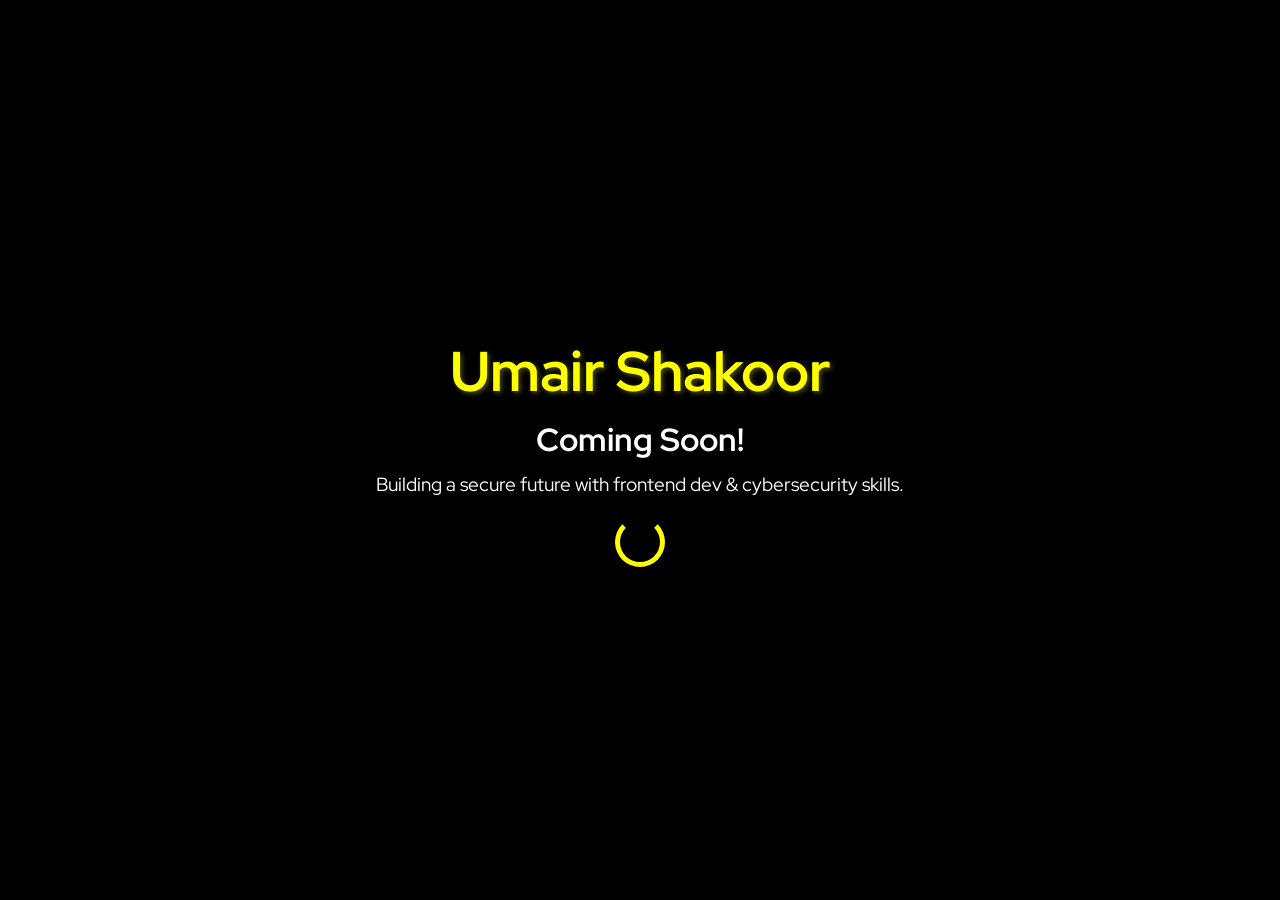
==== index.html @ 8884f80d "Google Search Console's html file uploaded and add meta tag porvided by it for Indexing the site & v" ====
<!DOCTYPE html>
<html lang="en">
<head>
    <meta charset="UTF-8">
    <meta name="viewport" content="width=device-width, initial-scale=1.0">
    <title>Umair Shakoor | Coming Soon</title>
    <meta name="description" content="Umair Shakoor's portfolio is coming soon! Exploring frontend dev and cybersecurity skills in 2025.">
    <meta name="keywords" content="Umair Shakoor, Frontend Developer, Cybersecurity Beginner, HTML5, CSS3, JavaScript, React JS, Tailwind CSS, Vite, Ethical Hacking, Web Security, Cyber Starter, Tech Portfolio 2025">
    <meta name="author" content="Umair Shakoor">
    <meta name="robots" content="index, follow">
    <meta name="google-site-verification" content="_8IMLI59ejrWjz4DXsiiGqqBEBXou7tXvZa_7PAuoBg">
    <link rel="stylesheet" href="style.css">
    <!-- Favicon -->
    <link rel="shortcut icon" href="Fav/favicon.ico">
    <link rel="apple-touch-icon" sizes="180x180" href="Fav/apple-touch-icon.png">
    <link rel="icon" type="image/png" sizes="32x32" href="Fav/favicon-32x32.png">
    <link rel="icon" type="image/png" sizes="16x16" href="Fav/favicon-16x16.png">
    <link rel="manifest" href="Fav/site.webmanifest">
    <!-- OG tags for Social Media Sharing -->
    <meta property="og:title" content="Umair Shakoor | Coming Soon">
    <meta property="og:description" content="Umair Shakoor's portfolio is coming soon! Frontend dev & cybersecurity skills in 2025.">
    <meta property="og:image" content="https://umairshakoor.github.io/umairshakoor/favicon.ico">
    <meta property="og:url" content="https://umairshakoor.github.io/umairshakoor/">
</head>
<body>
    <div class="container">
        <h1>Umair Shakoor</h1>
        <h2>Coming Soon!</h2>
        <p>Building a secure future with frontend dev & cybersecurity skills.</p>
        <div class="loader"></div>
    </div>
</body>
</html>
---- style.css ----
@import url('https://fonts.googleapis.com/css?family=Red%20Hat%20Display:700|Red%20Hat%20Display:400');

* {
    margin: 0;
    padding: 0;
    box-sizing: border-box;
}

body {
    background-color: #000000; 
    font-family: 'Red Hat Display', Arial, Helvetica, sans-serif;
    color: #FFFFFF; 
    display: flex;
    justify-content: center;
    align-items: center;
    min-height: 100vh;
    overflow: hidden;
}

.container {
    text-align: center;
    padding: 20px;
}

h1 {
    font-size: 3.5em;
    color: #FFFF00;
    text-shadow: 2px 2px 5px rgba(255, 255, 0, 0.3);
    animation: fadeIn 2s ease-in-out;
}

h2 {
    font-size: 2em;
    color: #FFFFFF;
    margin: 10px 0;
    animation: fadeIn 2s ease-in-out 0.5s;
}

p {
    font-size: 1.2em;
    color: #FFFFFF;
    margin-bottom: 20px;
    animation: fadeIn 2s ease-in-out 1s;
}

.loader {
    width: 50px;
    height: 50px;
    border: 5px solid #FFFF00;
    border-top: 5px solid transparent;
    border-radius: 50%;
    animation: spin 1.5s linear infinite;
    margin: 0 auto;
}

/* Animations */
@keyframes fadeIn {
    0% { opacity: 0; transform: translateY(20px); }
    100% { opacity: 1; transform: translateY(0); }
}

@keyframes spin {
    0% { transform: rotate(0deg); }
    100% { transform: rotate(360deg); }
}

/* Responsive Design */
@media (max-width: 600px) {
    h1 { font-size: 2.5em; }
    h2 { font-size: 1.5em; }
    p { font-size: 1em; }
}
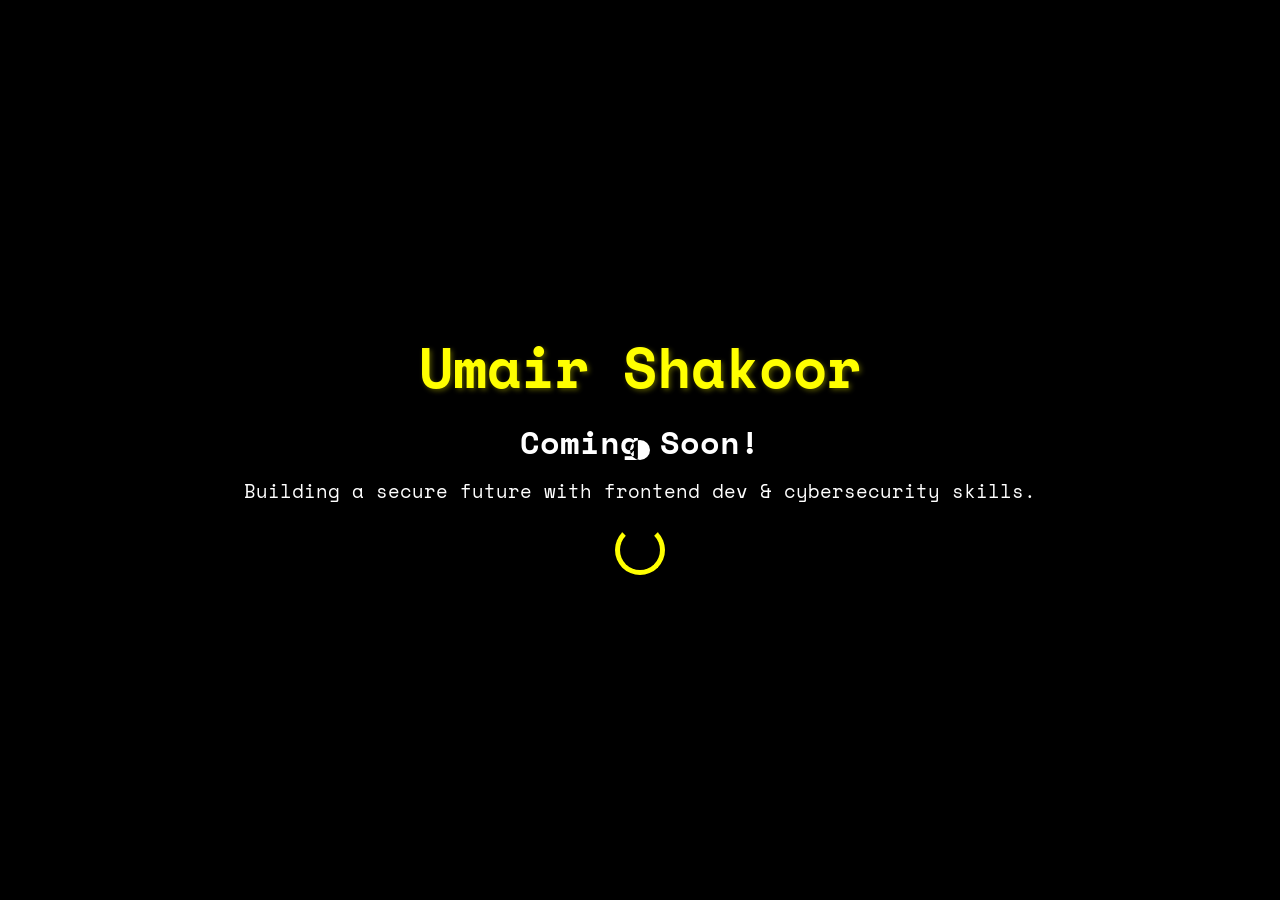
==== commit 3127d4bd: "Sitemap.xml updated to latest date + Font changed to Space Mono + Custom cursor created with JS & CS" ====
--- a/index.html
+++ b/index.html
@@ -4,23 +4,43 @@
     <meta charset="UTF-8">
     <meta name="viewport" content="width=device-width, initial-scale=1.0">
     <title>Umair Shakoor | Coming Soon</title>
-    <meta name="description" content="Umair Shakoor's portfolio is coming soon! Exploring frontend dev and cybersecurity skills in 2025.">
+    <meta name="description" content="Umair Shakoor's portfolio is coming soon! Exploring frontend dev and cybersecurity ethusiast in Pakistan, 2025.">
     <meta name="keywords" content="Umair Shakoor, Frontend Developer, Cybersecurity Beginner, HTML5, CSS3, JavaScript, React JS, Tailwind CSS, Vite, Ethical Hacking, Web Security, Cyber Starter, Tech Portfolio 2025">
     <meta name="author" content="Umair Shakoor">
     <meta name="robots" content="index, follow">
-    <meta name="google-site-verification" content="_8IMLI59ejrWjz4DXsiiGqqBEBXou7tXvZa_7PAuoBg">
+    <!-- Meta Tag provided by Google to verify site owner -->
+    <meta name="google-site-verification" content="b1dj5ygcGd3L7dHKex6DHfNdY5j2O0jlqBADM6Utt4w" />
+    <!-- CSS -->
     <link rel="stylesheet" href="style.css">
+    <!-- Red Hat Display font directly embed in html for faster font loading -->
+    <link rel="stylesheet" href="https://fonts.googleapis.com/css2?family=Space+Mono:ital,wght@0,400;0,700;1,400;1,700&display=swap">
     <!-- Favicon -->
-    <link rel="shortcut icon" href="Fav/favicon.ico">
+    <link rel="icon" href="Fav/favicon.ico" alt="Umair Shakoor Coming Soon Icon">
     <link rel="apple-touch-icon" sizes="180x180" href="Fav/apple-touch-icon.png">
     <link rel="icon" type="image/png" sizes="32x32" href="Fav/favicon-32x32.png">
     <link rel="icon" type="image/png" sizes="16x16" href="Fav/favicon-16x16.png">
     <link rel="manifest" href="Fav/site.webmanifest">
     <!-- OG tags for Social Media Sharing -->
     <meta property="og:title" content="Umair Shakoor | Coming Soon">
-    <meta property="og:description" content="Umair Shakoor's portfolio is coming soon! Frontend dev & cybersecurity skills in 2025.">
-    <meta property="og:image" content="https://umairshakoor.github.io/umairshakoor/favicon.ico">
-    <meta property="og:url" content="https://umairshakoor.github.io/umairshakoor/">
+    <meta property="og:description" content="Umair Shakoor's portfolio is coming soon! Frontend dev & cybersecurity ethusiast in Pakistan, 2025.">
+    <meta property="og:image" content="https://umairshakoor.vercel.app/favicon.ico">
+    <meta property="og:url" content="https://umairshakoor.vercel.app/">
+    <!-- Helping Search Engine to understand Web Strucutre -->
+    <script type="application/ld+json">
+{
+  "@context": "https://schema.org",
+  "@type": "Person",
+  "name": "Umair Shakoor",
+  "description": "Frontend developer and cybersecurity enthusiast in Pakistan, launching portfolio in 2025.",
+  "url": "https://umairshakoor.vercel.app/",
+  "sameAs": [
+    "https://www.linkedin.com/in/theumairshakoor/",
+    "https://x.com/theumairshakoor",
+    "https://tryhackme.com/p/umairshakoor",
+    "https://dev.to/umairshakoor"
+  ]
+}
+</script>
 </head>
 <body>
     <div class="container">
@@ -29,5 +49,7 @@
         <p>Building a secure future with frontend dev & cybersecurity skills.</p>
         <div class="loader"></div>
     </div>
+    <div id="cursor"></div>
+    <script src="main.js"></script>
 </body>
 </html>
--- a/style.css
+++ b/style.css
@@ -1,5 +1,3 @@
-@import url('https://fonts.googleapis.com/css?family=Red%20Hat%20Display:700|Red%20Hat%20Display:400');
-
 * {
     margin: 0;
     padding: 0;
@@ -8,7 +6,7 @@
 
 body {
     background-color: #000000; 
-    font-family: 'Red Hat Display', Arial, Helvetica, sans-serif;
+    font-family: 'Space Mono', Arial, Helvetica, sans-serif;
     color: #FFFFFF; 
     display: flex;
     justify-content: center;
@@ -53,6 +51,17 @@
     margin: 0 auto;
 }
 
+#cursor {
+    height: 20px;
+    width: 20px;
+    position: absolute;
+    background: white;
+    border-radius: 50%;
+    pointer-events: none;
+    mix-blend-mode: difference;
+    transition: transform 0.5s ease 0s;
+}
+
 /* Animations */
 @keyframes fadeIn {
     0% { opacity: 0; transform: translateY(20px); }
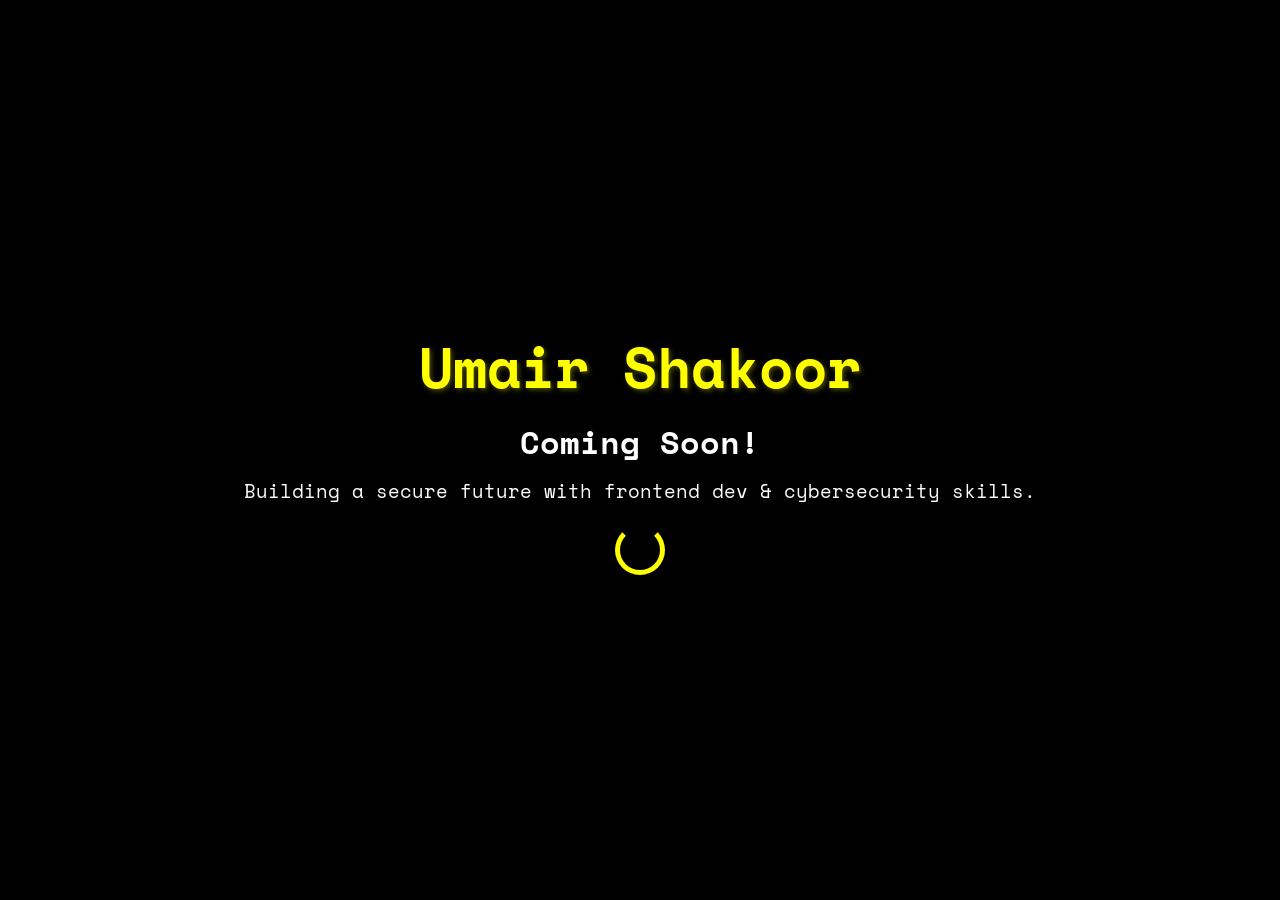
==== commit ade83646: "Remove the custom cursor from portrait devices and also hide custom cursor when cursor leaves the sc" ====
--- a/index.html
+++ b/index.html
@@ -9,10 +9,11 @@
     <meta name="author" content="Umair Shakoor">
     <meta name="robots" content="index, follow">
     <!-- Meta Tag provided by Google to verify site owner -->
-    <meta name="google-site-verification" content="b1dj5ygcGd3L7dHKex6DHfNdY5j2O0jlqBADM6Utt4w" />
+    <meta name="google-site-verification" content="b1dj5ygcGd3L7dHKex6DHfNdY5j2O0jlqBADM6Utt4w">
+    <meta name="google-site-verification" content="KU1j0HgMGo7jPNdUr4PAleYQbHK16rQz1XS3brIldM8">
     <!-- CSS -->
     <link rel="stylesheet" href="style.css">
-    <!-- Red Hat Display font directly embed in html for faster font loading -->
+    <!-- Space Mono font directly embed in html for faster font loading -->
     <link rel="stylesheet" href="https://fonts.googleapis.com/css2?family=Space+Mono:ital,wght@0,400;0,700;1,400;1,700&display=swap">
     <!-- Favicon -->
     <link rel="icon" href="Fav/favicon.ico" alt="Umair Shakoor Coming Soon Icon">
@@ -26,6 +27,7 @@
     <meta property="og:image" content="https://umairshakoor.vercel.app/favicon.ico">
     <meta property="og:url" content="https://umairshakoor.vercel.app/">
     <!-- Helping Search Engine to understand Web Strucutre -->
+    <link rel="canonical" href="https://umairshakoor.vercel.app/">
     <script type="application/ld+json">
 {
   "@context": "https://schema.org",
--- a/style.css
+++ b/style.css
@@ -2,6 +2,7 @@
     margin: 0;
     padding: 0;
     box-sizing: border-box;
+    cursor: none;
 }
 
 body {
@@ -52,14 +53,18 @@
 }
 
 #cursor {
-    height: 20px;
-    width: 20px;
+    display: none;
     position: absolute;
     background: white;
     border-radius: 50%;
     pointer-events: none;
     mix-blend-mode: difference;
     transition: transform 0.5s ease 0s;
+}
+
+::selection{
+    background: yellow;
+    color: black;
 }
 
 /* Animations */
@@ -74,8 +79,18 @@
 }
 
 /* Responsive Design */
-@media (max-width: 600px) {
+@media only screen and (orientation:portrait) {
+    *{
+        cursor: auto;
+    }
     h1 { font-size: 2.5em; }
     h2 { font-size: 1.5em; }
     p { font-size: 1em; }
 }
+
+@media only screen and (orientation:landscape){
+    #cursor{
+        height: 20px;
+        width: 20px;
+    }
+}
